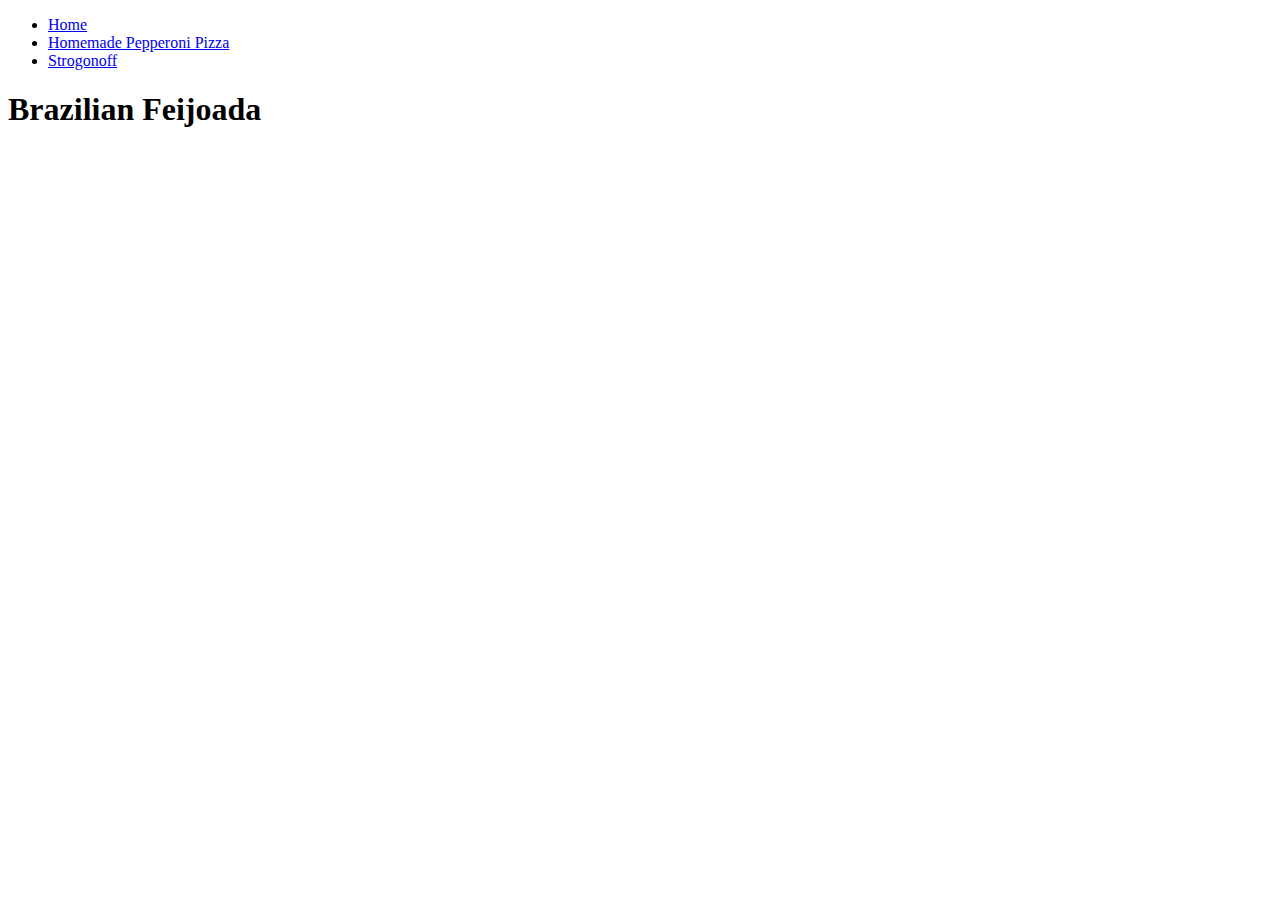
==== recipes/beans.html @ c11f7e72 "Add menu and 2 more recipes" ====
<!DOCTYPE html>
<html lang="en">
    <head>
        <meta charset="UTF-8">
        <title>Brazilian Feijoada</title>
    </head>
    <body>
        <ul>
            <li><a href="../index.html">Home</a></li>
            <li><a href="./pizza.html">Homemade Pepperoni Pizza</a></li>
            <li><a href="./strogonoff.html">Strogonoff</a></li>
        </ul>    

        <h1>Brazilian Feijoada</h1>
    </body>
</html>
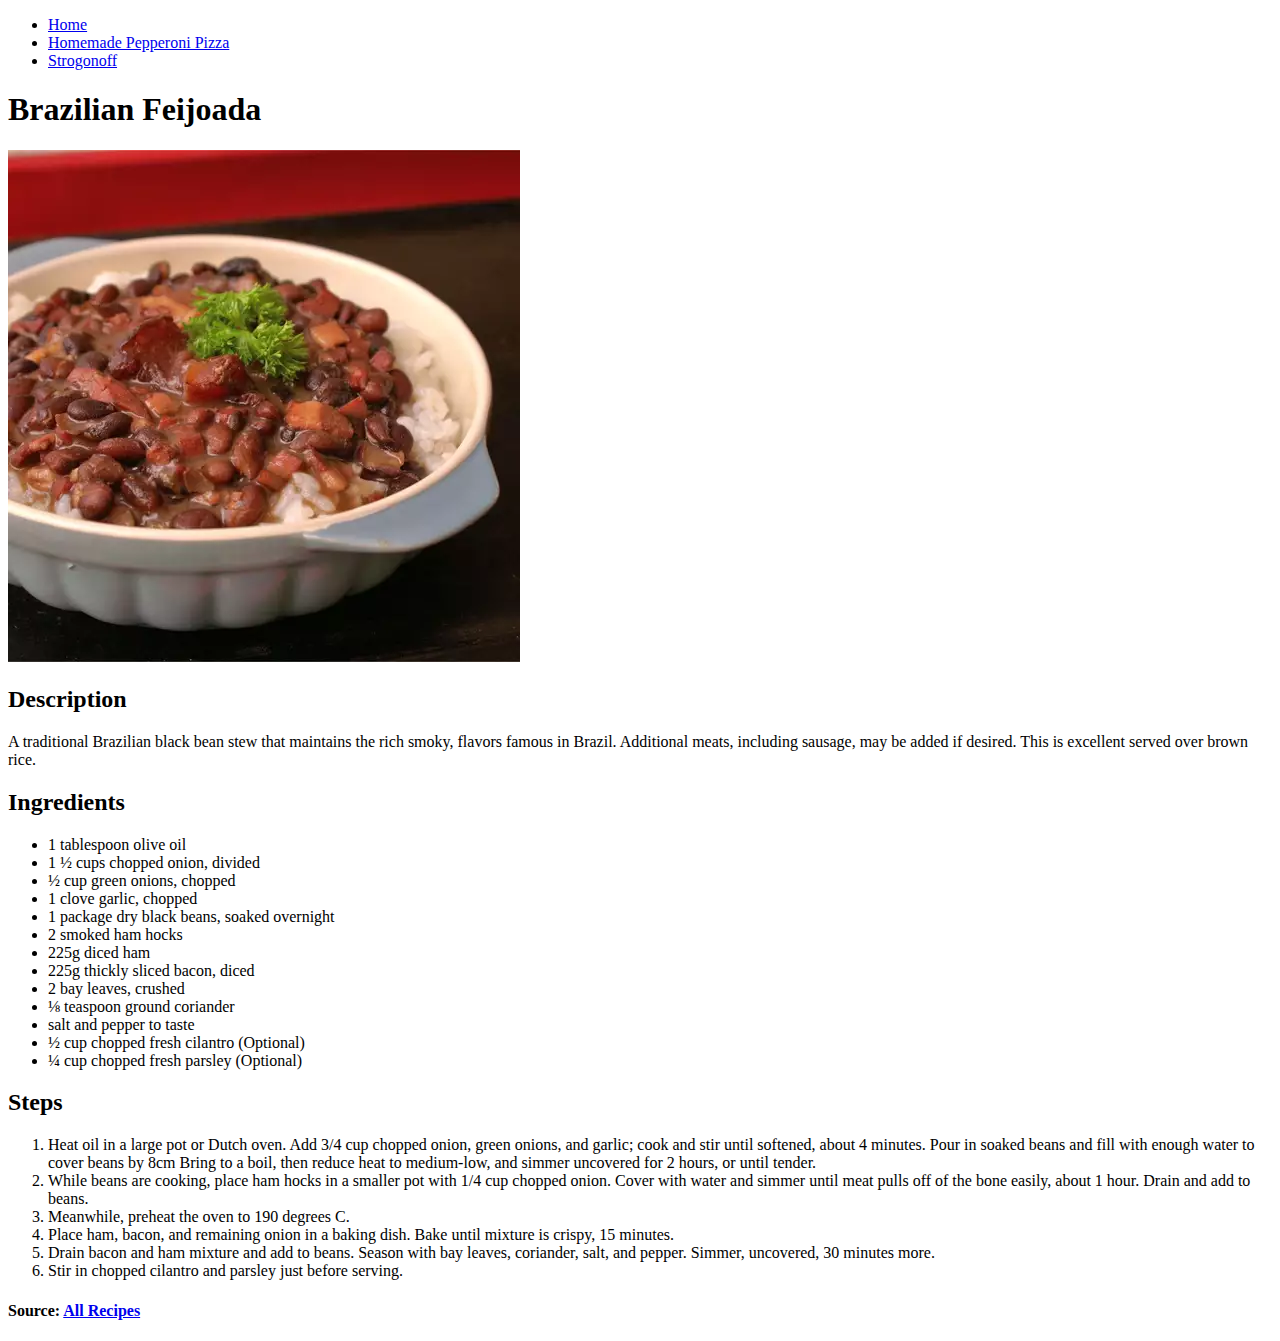
==== commit 1d1943a6: "Complete beans page" ====
--- a/recipes/beans.html
+++ b/recipes/beans.html
@@ -12,5 +12,40 @@
         </ul>    
 
         <h1>Brazilian Feijoada</h1>
+
+        <img src="../images/beans.webp" alt="A plate of rice and beans">
+
+        <h2>Description</h2>
+        <p>A traditional Brazilian black bean stew that maintains the rich smoky, flavors famous in Brazil. Additional meats, including sausage, may be added if desired. This is excellent served over brown rice.</p>
+
+        <h2>Ingredients</h2>
+        <ul>
+            <li>1 tablespoon olive oil</li>
+            <li>1 ½ cups chopped onion, divided</li>
+            <li>½ cup green onions, chopped</li>
+            <li>1 clove garlic, chopped</li>
+            <li>1 package dry black beans, soaked overnight</li>
+            <li>2 smoked ham hocks</li>
+            <li>225g diced ham</li>
+            <li>225g thickly sliced bacon, diced</li>
+            <li>2 bay leaves, crushed</li>
+            <li>⅛ teaspoon ground coriander</li>
+            <li>salt and pepper to taste</li>
+            <li>½ cup chopped fresh cilantro (Optional)</li>
+            <li>¼ cup chopped fresh parsley (Optional)</li>
+        </ul>
+
+        <h2>Steps</h2>
+        <ol>
+            <li> Heat oil in a large pot or Dutch oven. Add 3/4 cup chopped onion, green onions, and garlic; cook and stir until softened, about 4 minutes. Pour in soaked beans and fill with enough water to cover beans by 8cm
+            Bring to a boil, then reduce heat to medium-low, and simmer uncovered for 2 hours, or until tender.</li>
+            <li>While beans are cooking, place ham hocks in a smaller pot with 1/4 cup chopped onion. Cover with water and simmer until meat pulls off of the bone easily, about 1 hour. Drain and add to beans. </li>
+            <li>Meanwhile, preheat the oven to 190 degrees C. </li>
+            <li>Place ham, bacon, and remaining onion in a baking dish. Bake until mixture is crispy, 15 minutes. </li>
+            <li>Drain bacon and ham mixture and add to beans. Season with bay leaves, coriander, salt, and pepper. Simmer, uncovered, 30 minutes more. </li>
+            <li>Stir in chopped cilantro and parsley just before serving.</li>
+        </ol>
+
+        <h4>Source: <a href="https://www.allrecipes.com/recipe/139208/feijoada-brazilian-black-bean-stew/">All Recipes</a></h4>
     </body>
 </html>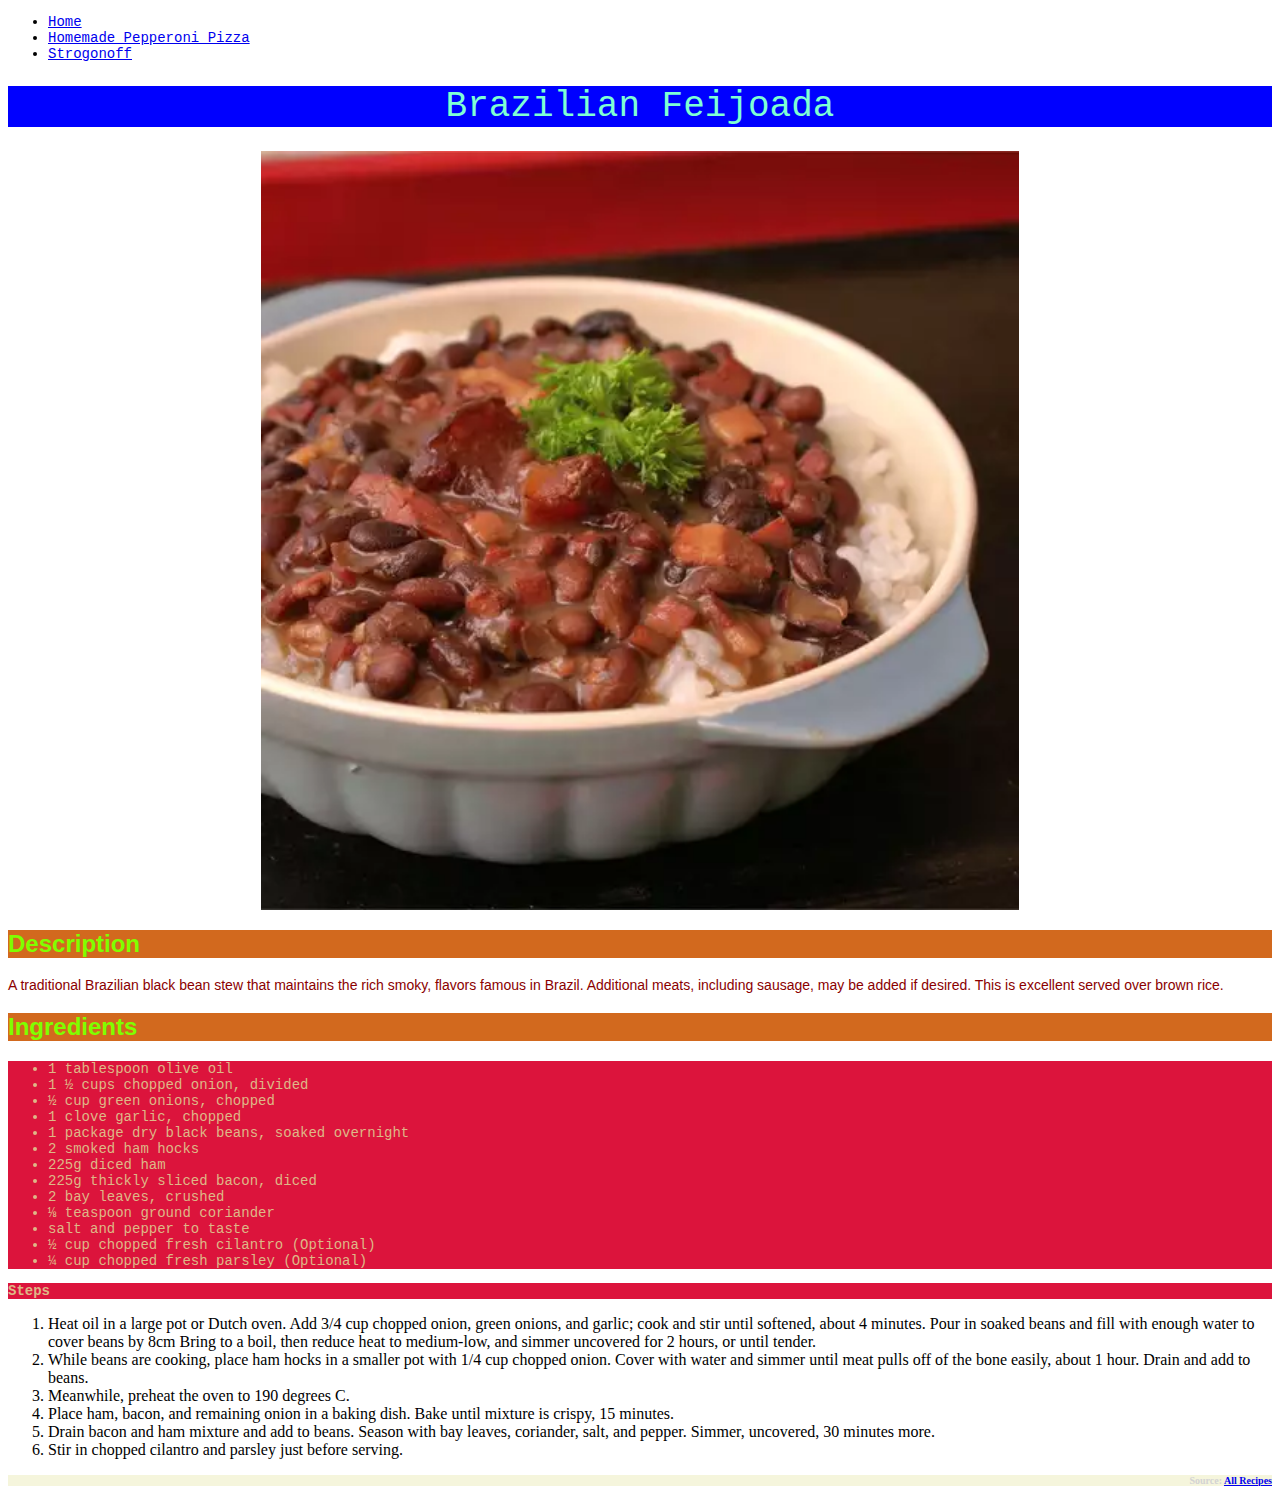
==== commit 056fc4e9: "Add stylesheet (I'm not a designer)" ====
--- a/recipes/beans.html
+++ b/recipes/beans.html
@@ -3,9 +3,11 @@
     <head>
         <meta charset="UTF-8">
         <title>Brazilian Feijoada</title>
+        <link rel="stylesheet" href="../styles.css">
     </head>
     <body>
-        <ul>
+        <!--menu-->
+        <ul class="menu">
             <li><a href="../index.html">Home</a></li>
             <li><a href="./pizza.html">Homemade Pepperoni Pizza</a></li>
             <li><a href="./strogonoff.html">Strogonoff</a></li>
@@ -19,7 +21,7 @@
         <p>A traditional Brazilian black bean stew that maintains the rich smoky, flavors famous in Brazil. Additional meats, including sausage, may be added if desired. This is excellent served over brown rice.</p>
 
         <h2>Ingredients</h2>
-        <ul>
+        <ul class="list">
             <li>1 tablespoon olive oil</li>
             <li>1 ½ cups chopped onion, divided</li>
             <li>½ cup green onions, chopped</li>
@@ -35,7 +37,7 @@
             <li>¼ cup chopped fresh parsley (Optional)</li>
         </ul>
 
-        <h2>Steps</h2>
+        <h2 class="list">Steps</h2>
         <ol>
             <li> Heat oil in a large pot or Dutch oven. Add 3/4 cup chopped onion, green onions, and garlic; cook and stir until softened, about 4 minutes. Pour in soaked beans and fill with enough water to cover beans by 8cm
             Bring to a boil, then reduce heat to medium-low, and simmer uncovered for 2 hours, or until tender.</li>
--- a/styles.css
+++ b/styles.css
@@ -0,0 +1,59 @@
+img {
+    display: block;
+    margin-left: auto;
+    margin-right: auto;
+    height: auto;
+    width: 60%
+}
+
+h1 {
+    color:aquamarine;
+    background-color: blue;
+    font-family:'Courier New', Courier, monospace;
+    font-size: 36px;
+    font-weight:400;
+    text-align: center;
+}
+
+h2 {
+    color: chartreuse;
+    background-color: chocolate;
+    font-family: 'Trebuchet MS', 'Lucida Sans Unicode', 'Lucida Grande', 'Lucida Sans', Arial, sans-serif;
+    font-size: 24px;
+}
+
+h3 {
+    color: cornsilk;
+    background-color: coral;
+    font-family: 'Trebuchet MS', 'Lucida Sans Unicode', 'Lucida Grande', 'Lucida Sans', Arial, sans-serif;
+    font-size: 18px;
+}
+
+h4 {
+    color: lightgray;
+    background-color: beige;
+    font-family: cursive;
+    font-size: 10px;
+    text-align: right;
+}
+
+p {
+    color: darkred;
+    font-family: 'Franklin Gothic Medium', 'Arial Narrow', Arial, sans-serif;
+    font-size: 14px;
+    text-align: justify;
+}
+
+.list {
+    color: burlywood;
+    background-color: crimson;
+    font-family: 'Courier New', Courier, monospace;
+    font-size: 14px;
+    text-align: left;
+}
+
+.menu {
+    color:black;
+    font-family: 'Courier New', Courier, monospace;
+    font-size: 14px;
+}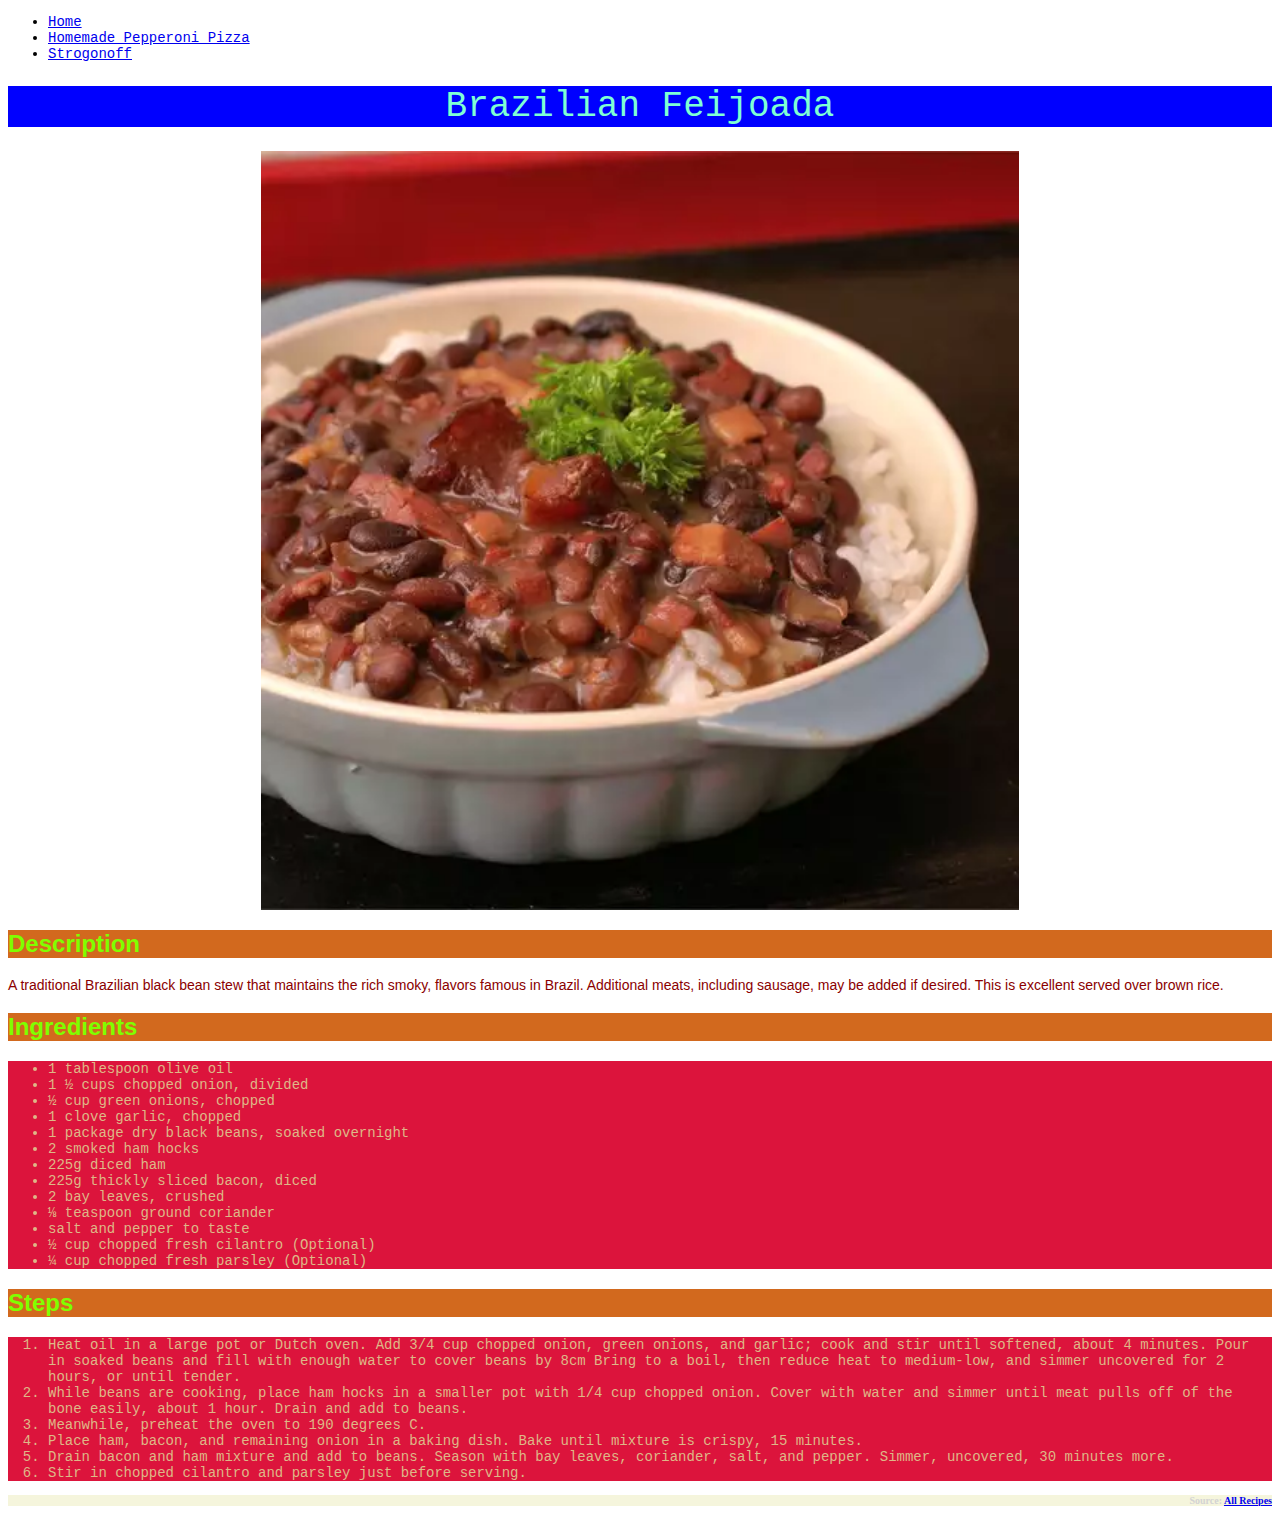
==== commit 70da3258: "Correct beans.html styles" ====
--- a/recipes/beans.html
+++ b/recipes/beans.html
@@ -37,8 +37,8 @@
             <li>¼ cup chopped fresh parsley (Optional)</li>
         </ul>
 
-        <h2 class="list">Steps</h2>
-        <ol>
+        <h2>Steps</h2>
+        <ol class="list">
             <li> Heat oil in a large pot or Dutch oven. Add 3/4 cup chopped onion, green onions, and garlic; cook and stir until softened, about 4 minutes. Pour in soaked beans and fill with enough water to cover beans by 8cm
             Bring to a boil, then reduce heat to medium-low, and simmer uncovered for 2 hours, or until tender.</li>
             <li>While beans are cooking, place ham hocks in a smaller pot with 1/4 cup chopped onion. Cover with water and simmer until meat pulls off of the bone easily, about 1 hour. Drain and add to beans. </li>
